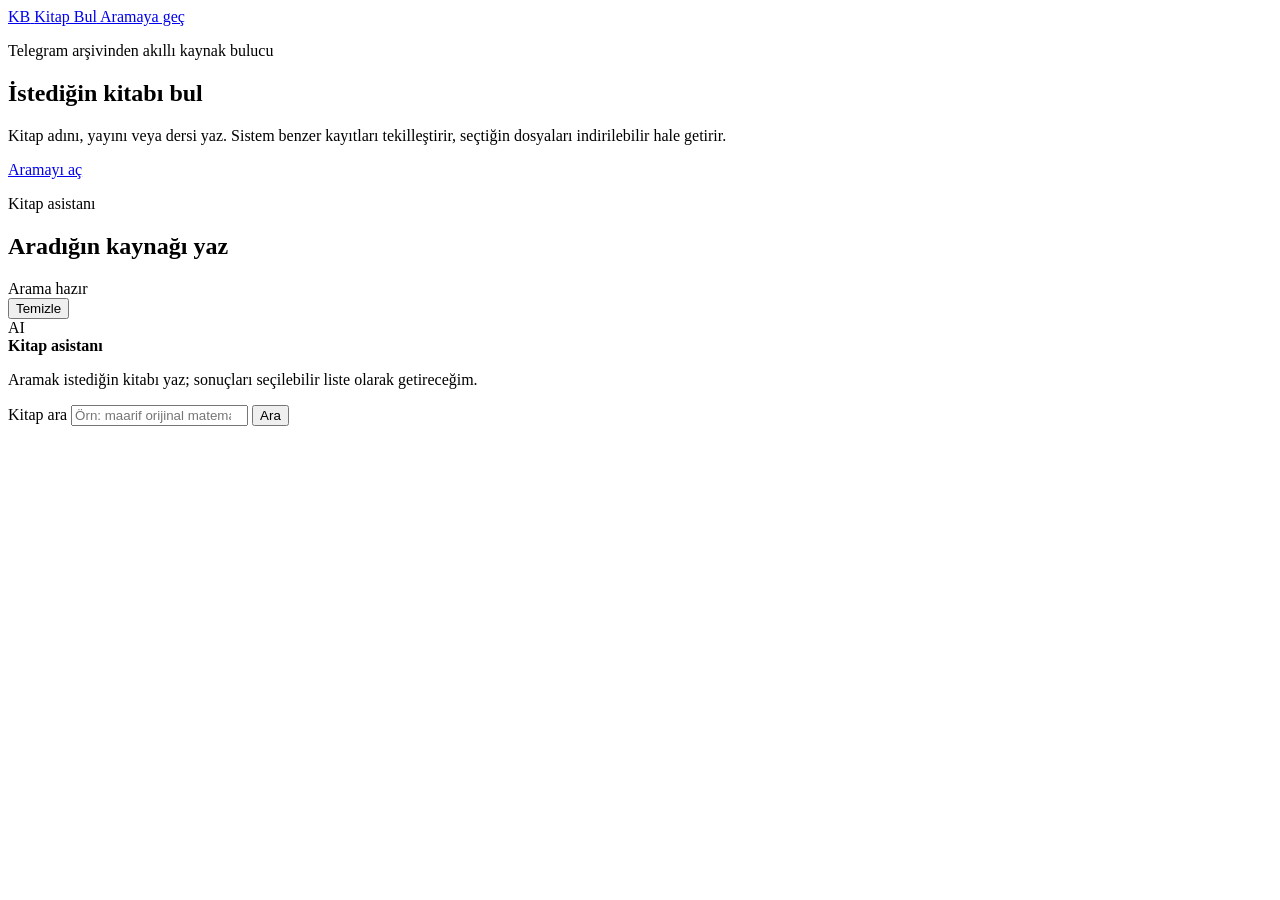
==== web_static/index.html @ 1c6191d0 "İlk yükleme (Render hazırlıklarıyla birlikte)" ====
<!doctype html>
<html lang="tr">
  <head>
    <meta charset="utf-8">
    <meta name="viewport" content="width=device-width, initial-scale=1">
    <title>Kitap Bul</title>
    <link rel="preconnect" href="https://fonts.googleapis.com">
    <link rel="preconnect" href="https://fonts.gstatic.com" crossorigin>
    <link href="https://fonts.googleapis.com/css2?family=Inter:wght@400;500;600&family=Outfit:wght@700;800;900&display=swap" rel="stylesheet">
    <link rel="stylesheet" href="/static/styles.css">
  </head>
  <body>
    <main>
      <section class="hero" aria-labelledby="hero-title">
        <div class="hero__overlay"></div>
        <nav class="topbar" aria-label="Ana">
          <a class="brand" href="#hero-title" aria-label="Kitap Bul ana sayfa">
            <span class="brand__mark" aria-hidden="true">KB</span>
            <span>Kitap Bul</span>
          </a>
          <a class="topbar__action" href="#search">Aramaya geç</a>
        </nav>

        <div class="hero__content">
          <p class="eyebrow">Telegram arşivinden akıllı kaynak bulucu</p>
          <h1 id="hero-title">İstediğin kitabı bul</h1>
          <p class="hero__copy">
            Kitap adını, yayını veya dersi yaz. Sistem benzer kayıtları tekilleştirir, seçtiğin dosyaları indirilebilir hale getirir.
          </p>
          <a class="hero__button" href="#search">Aramayı aç</a>
        </div>
      </section>

      <section class="search-stage" id="search" aria-labelledby="search-title">
        <div class="search-stage__inner">
          <div class="section-heading">
            <p class="eyebrow">Kitap asistanı</p>
            <h2 id="search-title">Aradığın kaynağı yaz</h2>
          </div>

          <div class="chat-shell" data-animate>
            <div class="chat-toolbar">
              <div>
                <span class="status-dot" aria-hidden="true"></span>
                <span>Arama hazır</span>
              </div>
              <button class="ghost-button" id="clearButton" type="button">Temizle</button>
            </div>

            <div class="chat-feed" id="chatFeed" aria-live="polite">
              <article class="message message--assistant">
                <div class="avatar" aria-hidden="true">AI</div>
                <div class="bubble">
                  <strong>Kitap asistanı</strong>
                  <p>Aramak istediğin kitabı yaz; sonuçları seçilebilir liste olarak getireceğim.</p>
                </div>
              </article>
            </div>

            <form class="search-form" id="searchForm">
              <label class="visually-hidden" for="searchInput">Kitap ara</label>
              <input id="searchInput" name="query" type="search" autocomplete="off" placeholder="Örn: maarif orijinal matematik">
              <button type="submit" id="searchButton">Ara</button>
            </form>
          </div>
        </div>
      </section>
    </main>

    <script src="/static/app.js" defer></script>
  </body>
</html>
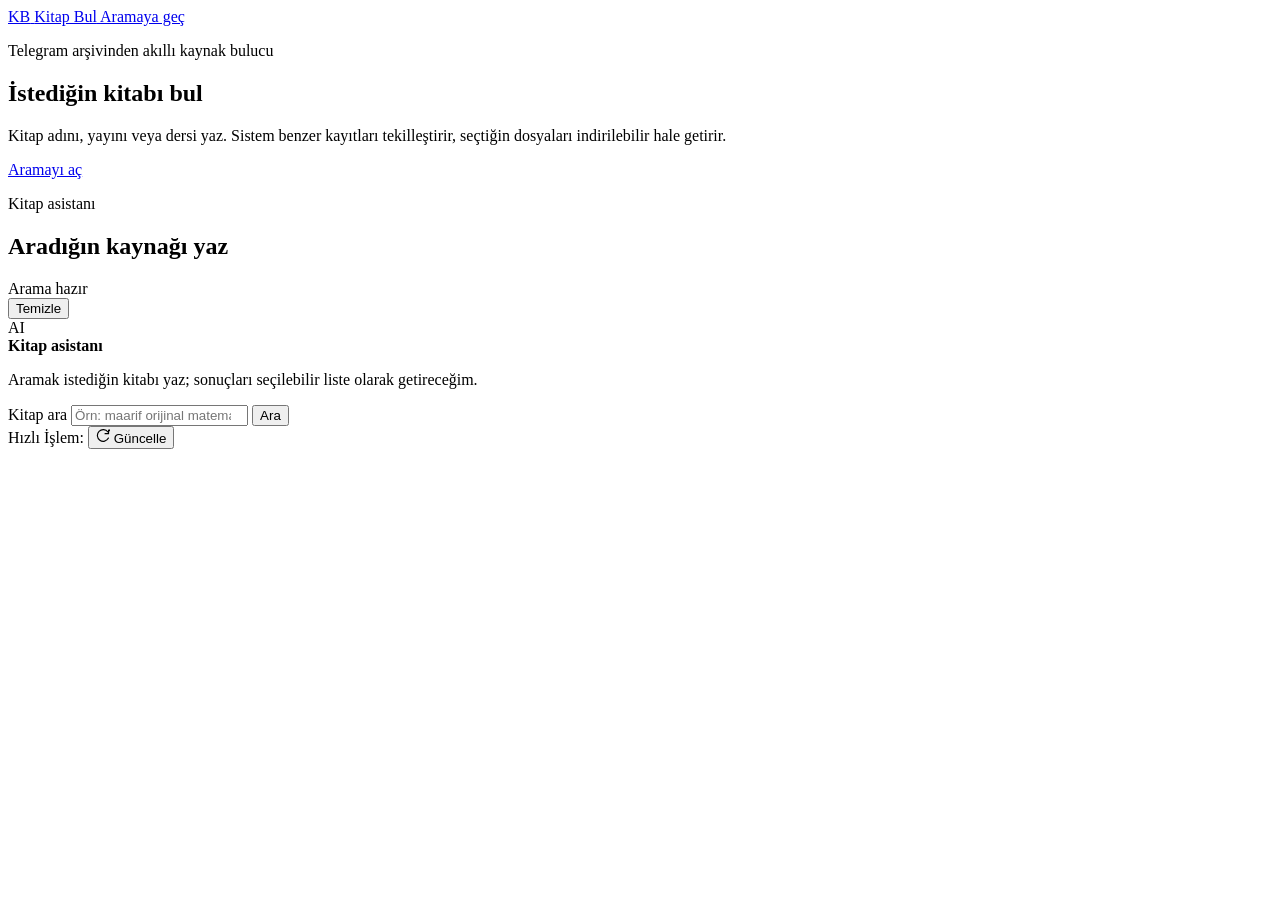
==== commit 493788cd: "feat: Scroll düzenlemeleri, arama geçmişi ve güncelleme butonu" ====
--- a/web_static/index.html
+++ b/web_static/index.html
@@ -62,6 +62,20 @@
               <input id="searchInput" name="query" type="search" autocomplete="off" placeholder="Örn: maarif orijinal matematik">
               <button type="submit" id="searchButton">Ara</button>
             </form>
+
+            <div class="quick-actions-container">
+              <div class="quick-actions-row">
+                <span class="quick-actions-label">Hızlı İşlem:</span>
+                <button type="button" class="action-btn" id="updateButton">
+                  <svg width="14" height="14" viewBox="0 0 24 24" fill="none" stroke="currentColor" stroke-width="2" stroke-linecap="round" stroke-linejoin="round"><path d="M21.5 2v6h-6M21.34 15.57a10 10 0 1 1-.92-10.44l5.67-5.67"/></svg>
+                  Güncelle
+                </button>
+              </div>
+              <div class="quick-actions-row" id="historyContainer" style="display: none;">
+                <span class="quick-actions-label">Son Arananlar:</span>
+                <div id="historyPills" style="display: flex; flex-wrap: wrap; gap: 8px;"></div>
+              </div>
+            </div>
           </div>
         </div>
       </section>
